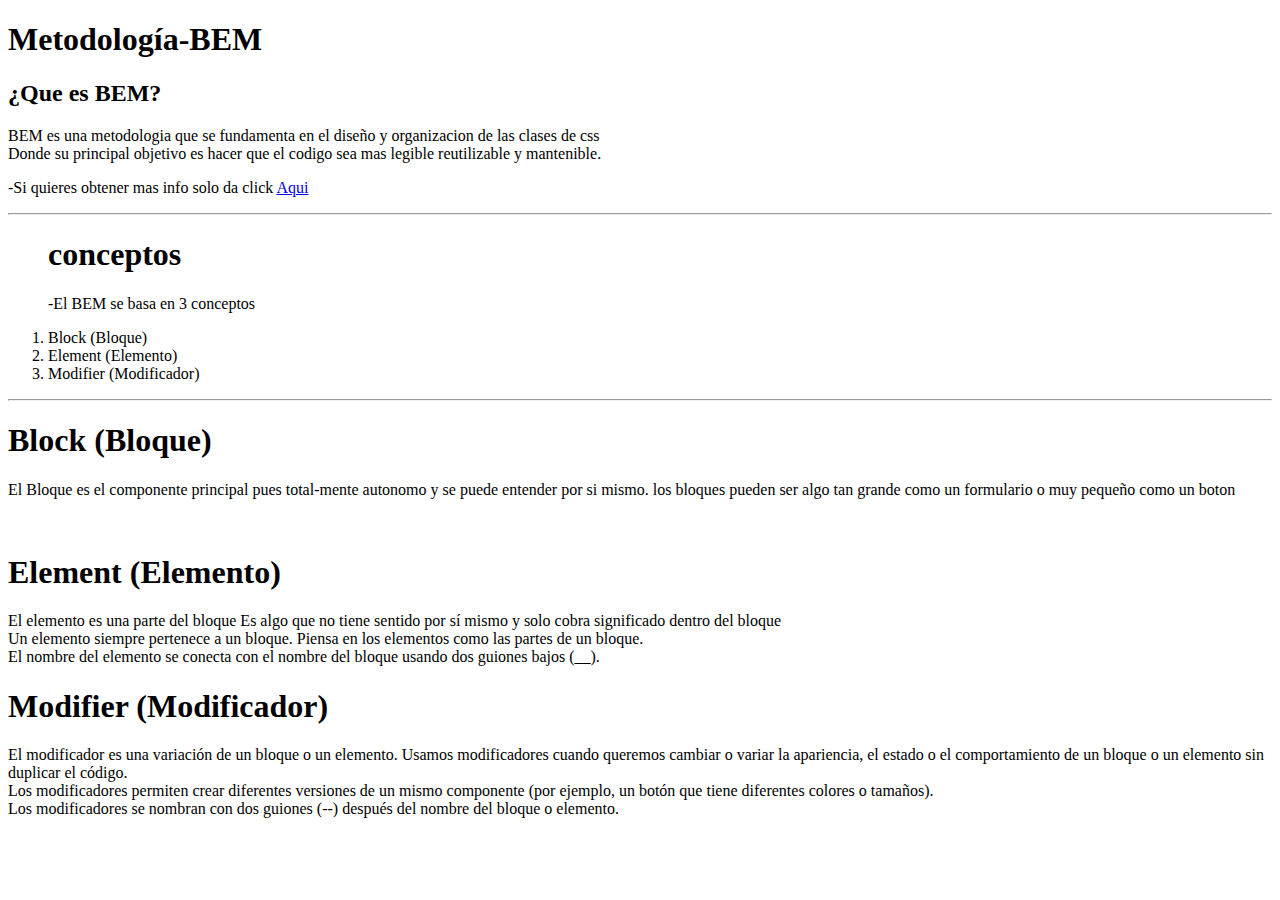
==== index.html @ 96ff87ec "Update and rename README.md to index.html" ====
<!DOCTYPE html>
<html lang="en">
<head>
    <meta charset="UTF-8">
    <meta name="BEM" content="width=device-width, initial-scale=1.0">
    <title>Metodología BEM</title>
</head>
<body>
    <h1 id="titulo1">Metodología-BEM</h1>
    <h2 id="subtitulo1">¿Que es BEM?</h2>
    <p>BEM es una metodologia que se fundamenta en el diseño y organizacion de las clases de css <br>Donde su principal objetivo es hacer que el codigo sea mas legible reutilizable y mantenible.</p>
    <p>-Si quieres obtener mas info solo da click <span><a href="info+.html">Aqui</a></span>
    <hr>
<ol type="1" start="1">
        <h1>conceptos</h1>
        <p>-El BEM se basa en 3 conceptos</p>
        <li>Block (Bloque)</li>
        <li>Element (Elemento)</li>
        <li>Modifier (Modificador)</li>
    </ol>
    <hr>
    <h1>Block (Bloque)</h1>
    <p>El Bloque es el componente principal pues total-mente autonomo y se puede entender por si mismo. los bloques pueden ser algo tan grande como un formulario o muy pequeño como un boton</p>
    <img src="" alt="">
    <h1>Element (Elemento)</h1>
    <p>El elemento es una parte del bloque Es algo que no tiene sentido por sí mismo y solo cobra significado dentro del bloque<br>Un elemento siempre pertenece a un bloque. Piensa en los elementos como las partes de un bloque.<br>El nombre del elemento se conecta con el nombre del bloque usando dos guiones bajos (__).</p>
    <h1>Modifier (Modificador)</h1>
    <p>El modificador es una variación de un bloque o un elemento. Usamos modificadores cuando queremos cambiar o variar la apariencia, el estado o el comportamiento de un bloque o un elemento sin duplicar el código. <br> Los modificadores permiten crear diferentes versiones de un mismo componente (por ejemplo, un botón que tiene diferentes colores o tamaños). <br> Los modificadores se nombran con dos guiones (--) después del nombre del bloque o elemento.</p>
</body>
</html>
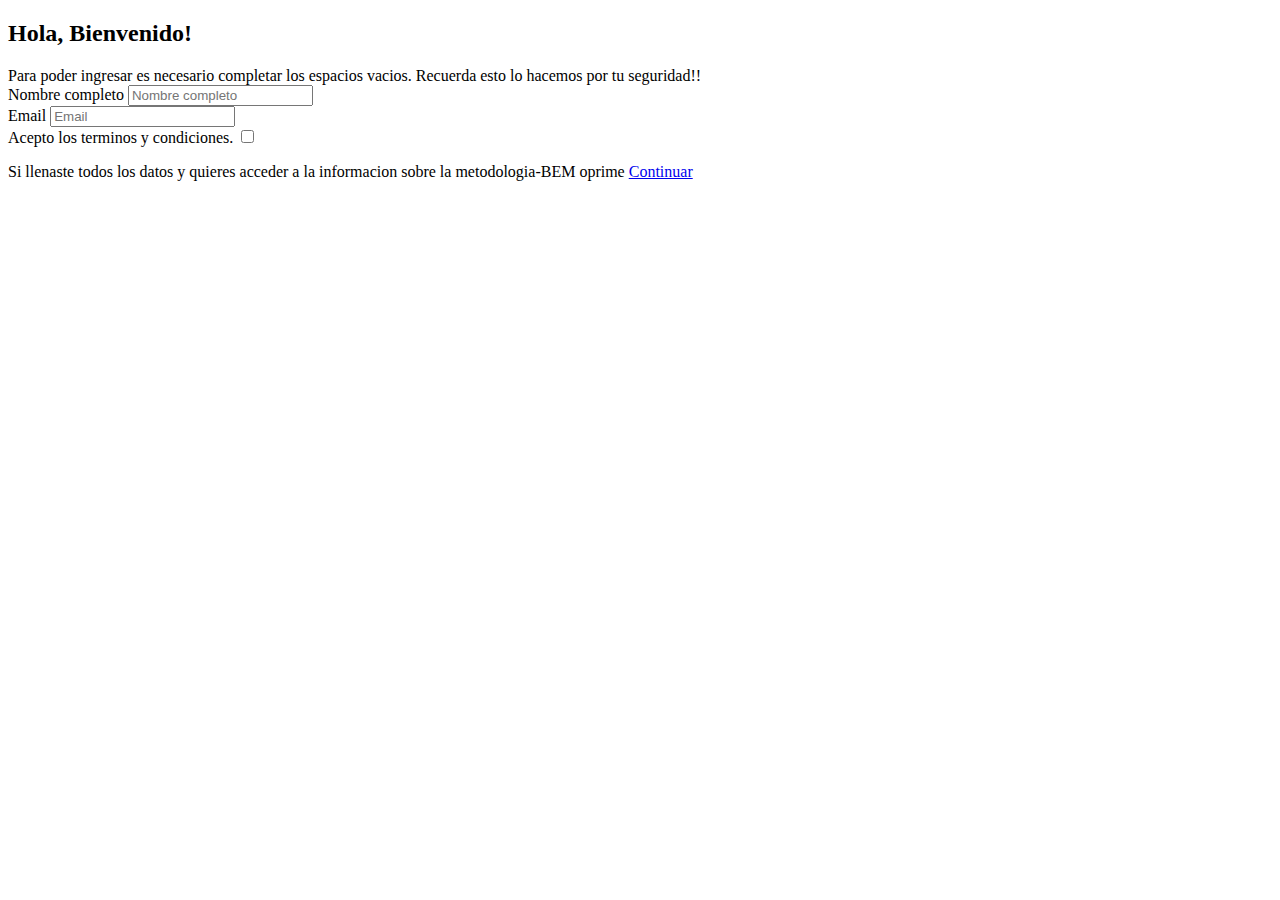
==== commit e5aefb45: "Update index.html" ====
--- a/index.html
+++ b/index.html
@@ -4,27 +4,26 @@
     <meta charset="UTF-8">
     <meta name="BEM" content="width=device-width, initial-scale=1.0">
     <title>Metodología BEM</title>
+    <link rel="stylesheet" href="style.css" />
 </head>
 <body>
-    <h1 id="titulo1">Metodología-BEM</h1>
-    <h2 id="subtitulo1">¿Que es BEM?</h2>
-    <p>BEM es una metodologia que se fundamenta en el diseño y organizacion de las clases de css <br>Donde su principal objetivo es hacer que el codigo sea mas legible reutilizable y mantenible.</p>
-    <p>-Si quieres obtener mas info solo da click <span><a href="info+.html">Aqui</a></span>
-    <hr>
-<ol type="1" start="1">
-        <h1>conceptos</h1>
-        <p>-El BEM se basa en 3 conceptos</p>
-        <li>Block (Bloque)</li>
-        <li>Element (Elemento)</li>
-        <li>Modifier (Modificador)</li>
-    </ol>
-    <hr>
-    <h1>Block (Bloque)</h1>
-    <p>El Bloque es el componente principal pues total-mente autonomo y se puede entender por si mismo. los bloques pueden ser algo tan grande como un formulario o muy pequeño como un boton</p>
-    <img src="" alt="">
-    <h1>Element (Elemento)</h1>
-    <p>El elemento es una parte del bloque Es algo que no tiene sentido por sí mismo y solo cobra significado dentro del bloque<br>Un elemento siempre pertenece a un bloque. Piensa en los elementos como las partes de un bloque.<br>El nombre del elemento se conecta con el nombre del bloque usando dos guiones bajos (__).</p>
-    <h1>Modifier (Modificador)</h1>
-    <p>El modificador es una variación de un bloque o un elemento. Usamos modificadores cuando queremos cambiar o variar la apariencia, el estado o el comportamiento de un bloque o un elemento sin duplicar el código. <br> Los modificadores permiten crear diferentes versiones de un mismo componente (por ejemplo, un botón que tiene diferentes colores o tamaños). <br> Los modificadores se nombran con dos guiones (--) después del nombre del bloque o elemento.</p>
-</body>
+    <form>
+        <h2>Hola, Bienvenido!</h2>
+        <li>Para poder ingresar es necesario completar los espacios vacios. Recuerda esto lo hacemos por tu seguridad!! </li>
+        <div class="form_input">
+            <label>Nombre completo</label>
+            <input type="text" placeholder="Nombre completo">
+        </div>
+        <div class="form_input">
+            <label>Email</label>
+            <input type="email" placeholder="Email">
+        </div>
+        <div class="form_input">
+            <label>Acepto los terminos y condiciones.</label>
+                <input type="checkbox" class="checkbox">
+        </div>
+        <p>Si llenaste todos los datos y quieres acceder a la informacion sobre la metodologia-BEM oprime <span id="aqui"><a href="pagina_principal.html">Continuar</a></span>
+    </form>
+    </body>
 </html> 
+
--- a/style.css
+++ b/style.css
@@ -0,0 +1,3 @@
+#titulo1 {
+    border: 5px  dashed;
+}
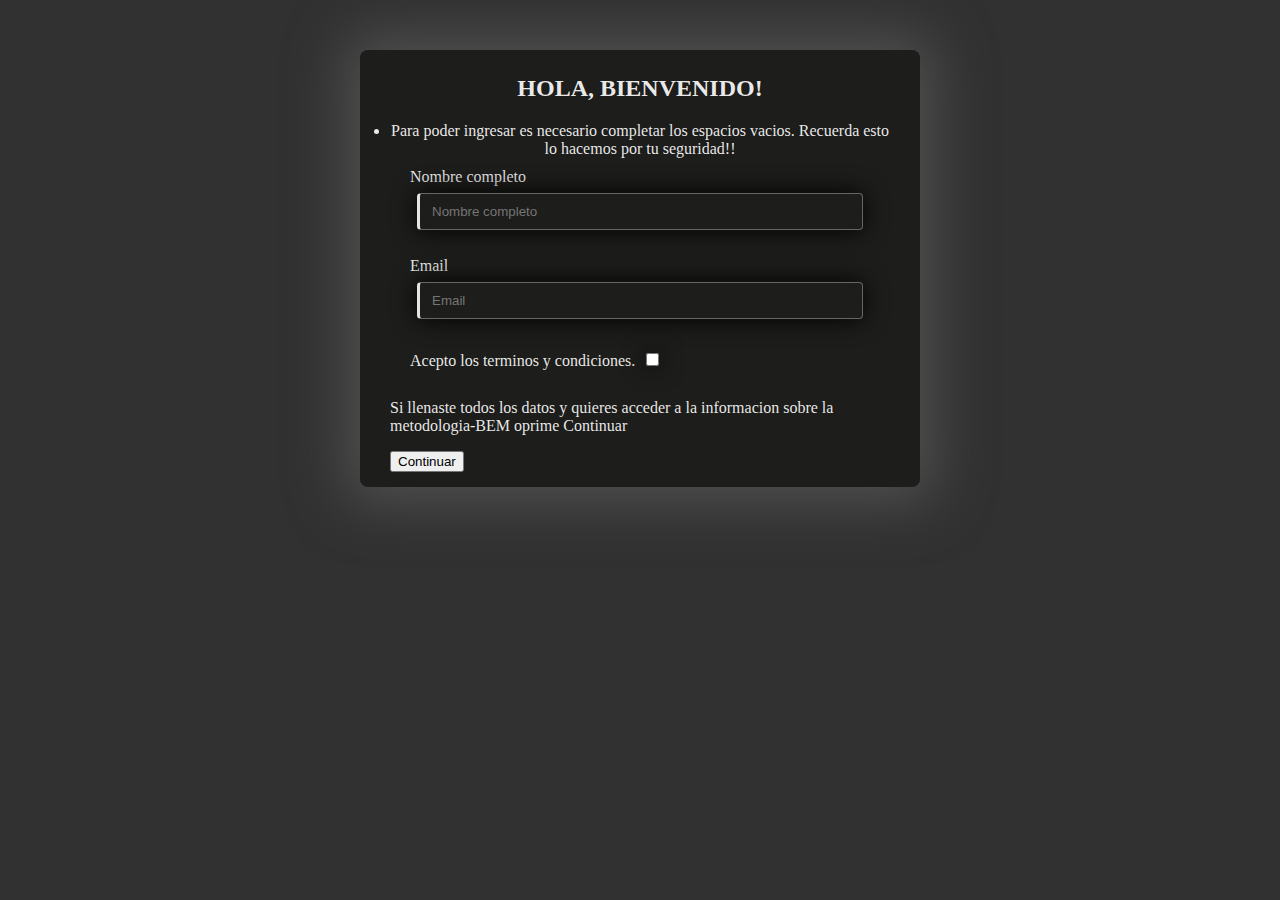
==== commit 03f58e3e: "Update index.html" ====
--- a/index.html
+++ b/index.html
@@ -22,8 +22,15 @@
             <label>Acepto los terminos y condiciones.</label>
                 <input type="checkbox" class="checkbox">
         </div>
-        <p>Si llenaste todos los datos y quieres acceder a la informacion sobre la metodologia-BEM oprime <span id="aqui"><a href="pagina_principal.html">Continuar</a></span>
+        <p>Si llenaste todos los datos y quieres acceder a la informacion sobre la metodologia-BEM oprime Continuar </p>
+        <div class="wrapper">
+            <div class="button">
+                <a href="pagina_principal.html"> 
+                    <button class="boton">Continuar</button>
+                </a>
+            </div>
+        </div>    
     </form>
     </body>
 </html> 
-
+ 
--- a/style.css
+++ b/style.css
@@ -1,3 +1,69 @@
+body {
+    background-color: rgba(0, 0, 0, 0.808);
+    margin: 0;
+    font-family: cursive;
+    color: rgba(255, 255, 255, 0.904);
+}
+h2 {
+    text-align: center;
+    margin: 0;
+    margin-bottom: 10px;
+    text-transform: uppercase;
+    font-weight: 22px;
+    padding: 10px;
+}
+li {
+    text-align: center;
+}
+form {
+    background-color:rgba(24, 24, 21, 0.788) ;
+    padding: 15px 30px;
+    max-width: 500px;
+    margin: auto;
+    box-shadow:0px 0px 55px  15px rgb(82, 80, 80);
+    margin-top: 50px;
+    border-radius: 8px;
+}
+.form_input {
+    padding: 10px 20px;
+    }
+input {
+    width: 97%;
+    box-sizing: border-box;
+    margin: 7px ;
+    padding: 10px 12px; 
+    border: none;
+    border: 1px solid#666;
+    border-left: 3px solid rgb(230, 227, 225);
+    box-shadow: 0px 0px 25px rgb(2, 2, 2);
+    background-color: transparent;
+    border-radius: 4px;
+    color: white;
+}
+.checkbox {
+    width: auto;
+}
+#subtitulo1 {
+    color: deepskyblue; border-style: solid;
+    font-family: 'Courier New', Courier, monospace;
+    font-size: 25px; /* tamaño de letra */
+    border-color: darkturquoise;
+    border-radius: 5px;
+    border-width: 5px;
+    }
 #titulo1 {
-    border: 5px  dashed;
-}
+    color: blue;
+    }   
+#bem {
+    background-color: blue;
+    font-style: italic; /*estilo de letra*/
+    text-align: center; /*poner lado donde comienza la letra*/
+    }
+
+/* reutilizable
+#info {
+    text-decoration:underline  ; ponerle rayita a las letras
+    }/*
+
+
+
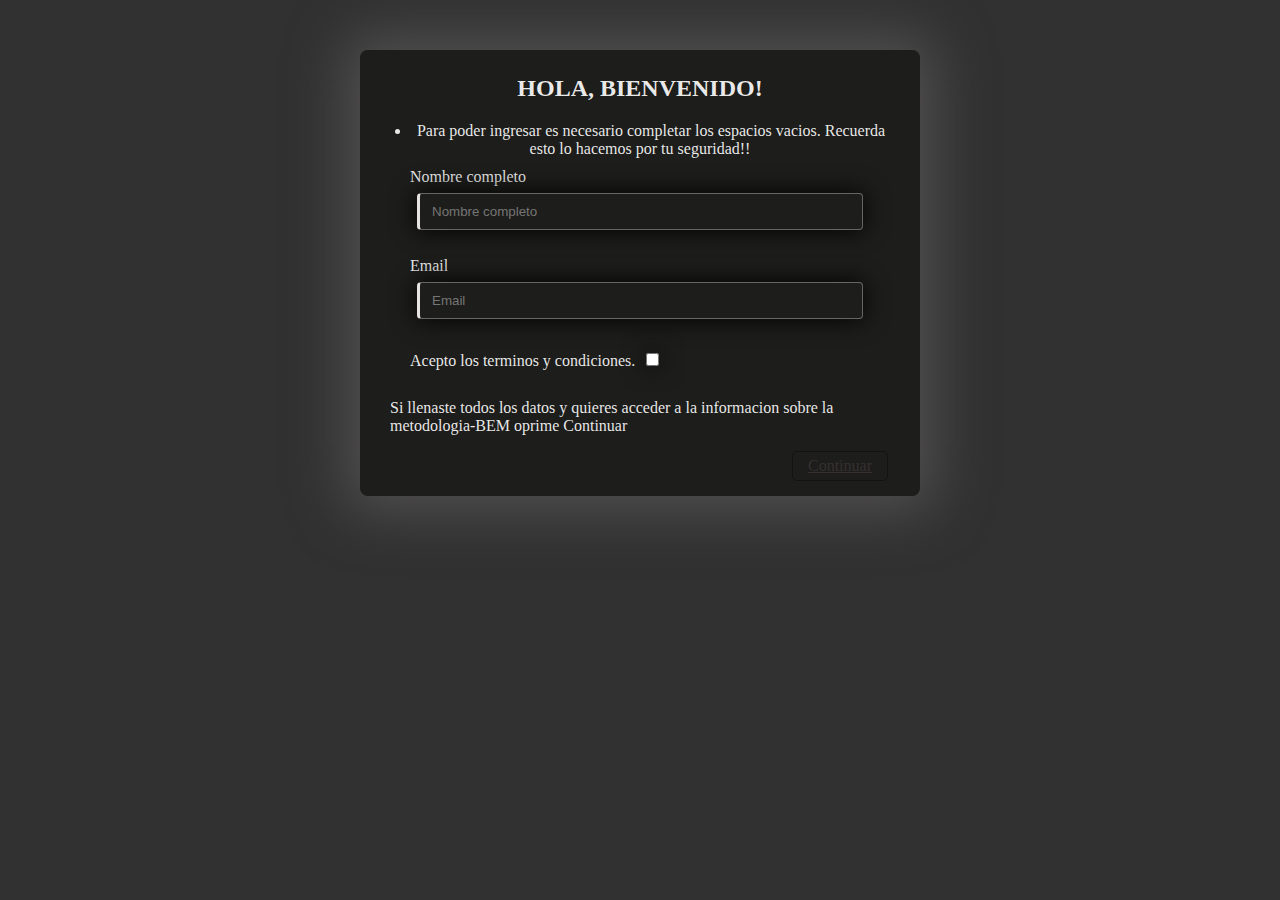
==== commit 066b9211: "Update index.html" ====
--- a/index.html
+++ b/index.html
@@ -1,3 +1,4 @@
+</html> 
 <!DOCTYPE html>
 <html lang="en">
 <head>
@@ -24,11 +25,7 @@
         </div>
         <p>Si llenaste todos los datos y quieres acceder a la informacion sobre la metodologia-BEM oprime Continuar </p>
         <div class="wrapper">
-            <div class="button">
-                <a href="pagina_principal.html"> 
-                    <button class="boton">Continuar</button>
-                </a>
-            </div>
+            <a href="pagina_principal.html" class="boton">Continuar</a>
         </div>    
     </form>
     </body>
--- a/style.css
+++ b/style.css
@@ -43,6 +43,29 @@
 .checkbox {
     width: auto;
 }
+.wrapper {
+    margin-left: 400px;
+    display: flex;
+    justify-content: space-evenly;
+}
+.boton {
+    padding: 5px 15px;
+    background-color: transparent;
+    border: 1px solid rgb(20, 18, 18);
+    color: rgb(54, 48, 48);
+    border-radius: 5px;   
+}
+.boton:hover {
+    color: deepskyblue;
+    border-color: deepskyblue;
+    box-shadow: 0px 0px 5px deepskyblue;
+    text-shadow: 0px 0px 5px deepskyblue;
+
+}
+#body pagina_principal {
+    background-color: #666;
+
+}
 #subtitulo1 {
     color: deepskyblue; border-style: solid;
     font-family: 'Courier New', Courier, monospace;
@@ -59,11 +82,8 @@
     font-style: italic; /*estilo de letra*/
     text-align: center; /*poner lado donde comienza la letra*/
     }
-
+#
 /* reutilizable
 #info {
     text-decoration:underline  ; ponerle rayita a las letras
-    }/*
-
-
-
+} */
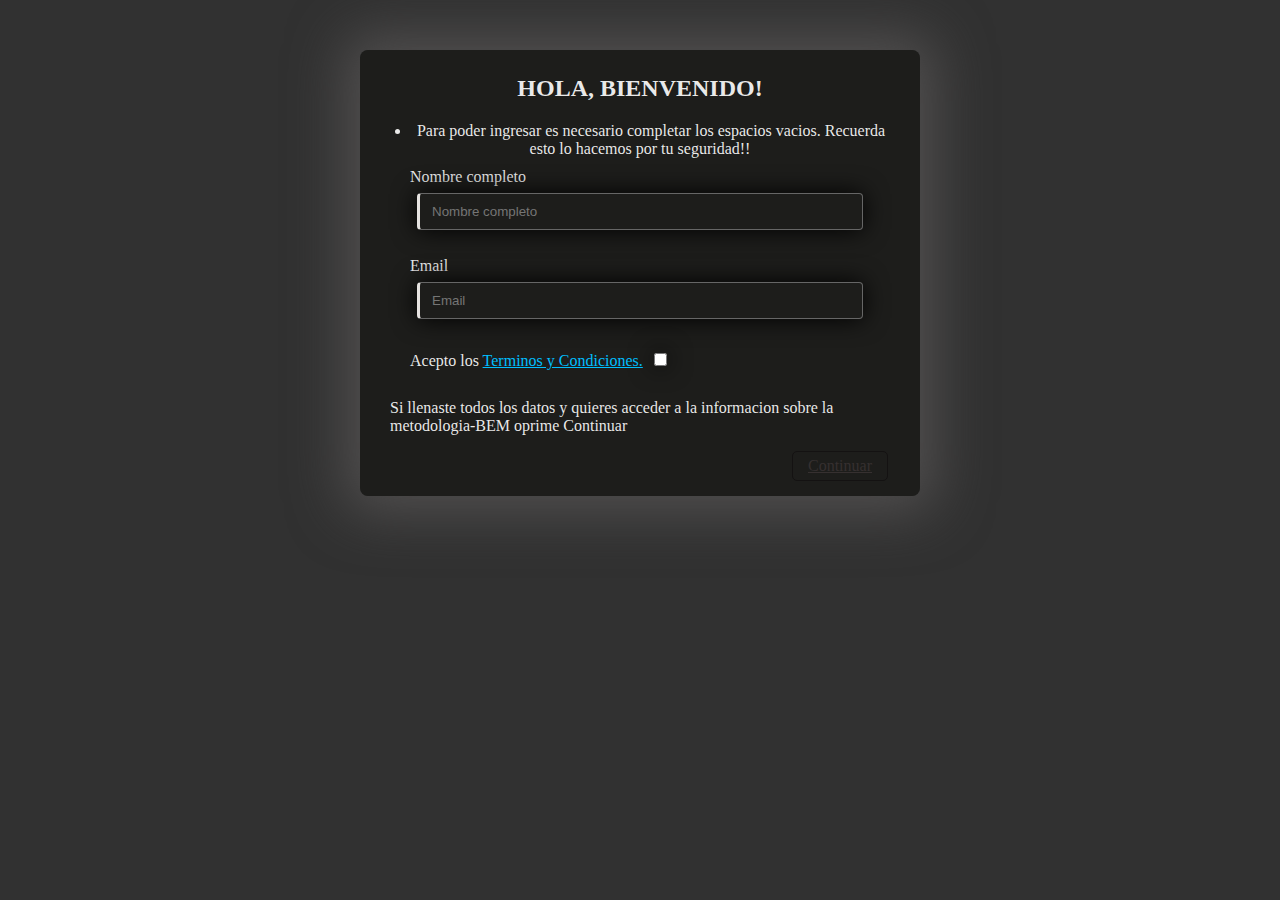
==== commit bf01c131: "Update index.html" ====
--- a/index.html
+++ b/index.html
@@ -2,6 +2,7 @@
 <!DOCTYPE html>
 <html lang="en">
 <head>
+    <title>Proyecto verdolaga</title>
     <meta charset="UTF-8">
     <meta name="BEM" content="width=device-width, initial-scale=1.0">
     <title>Metodología BEM</title>
@@ -20,7 +21,8 @@
             <input type="email" placeholder="Email">
         </div>
         <div class="form_input">
-            <label>Acepto los terminos y condiciones.</label>
+            <label>Acepto los </label>
+            <a href="terminos.html">Terminos y Condiciones.</a>
                 <input type="checkbox" class="checkbox">
         </div>
         <p>Si llenaste todos los datos y quieres acceder a la informacion sobre la metodologia-BEM oprime Continuar </p>
--- a/style.css
+++ b/style.css
@@ -53,7 +53,8 @@
     background-color: transparent;
     border: 1px solid rgb(20, 18, 18);
     color: rgb(54, 48, 48);
-    border-radius: 5px;   
+    border-radius: 5px;
+    margin-top: auto; 
 }
 .boton:hover {
     color: deepskyblue;
@@ -82,8 +83,7 @@
     font-style: italic; /*estilo de letra*/
     text-align: center; /*poner lado donde comienza la letra*/
     }
-#
-/* reutilizable
-#info {
-    text-decoration:underline  ; ponerle rayita a las letras
-} */
+a {
+    color:deepskyblue
+}
+    
